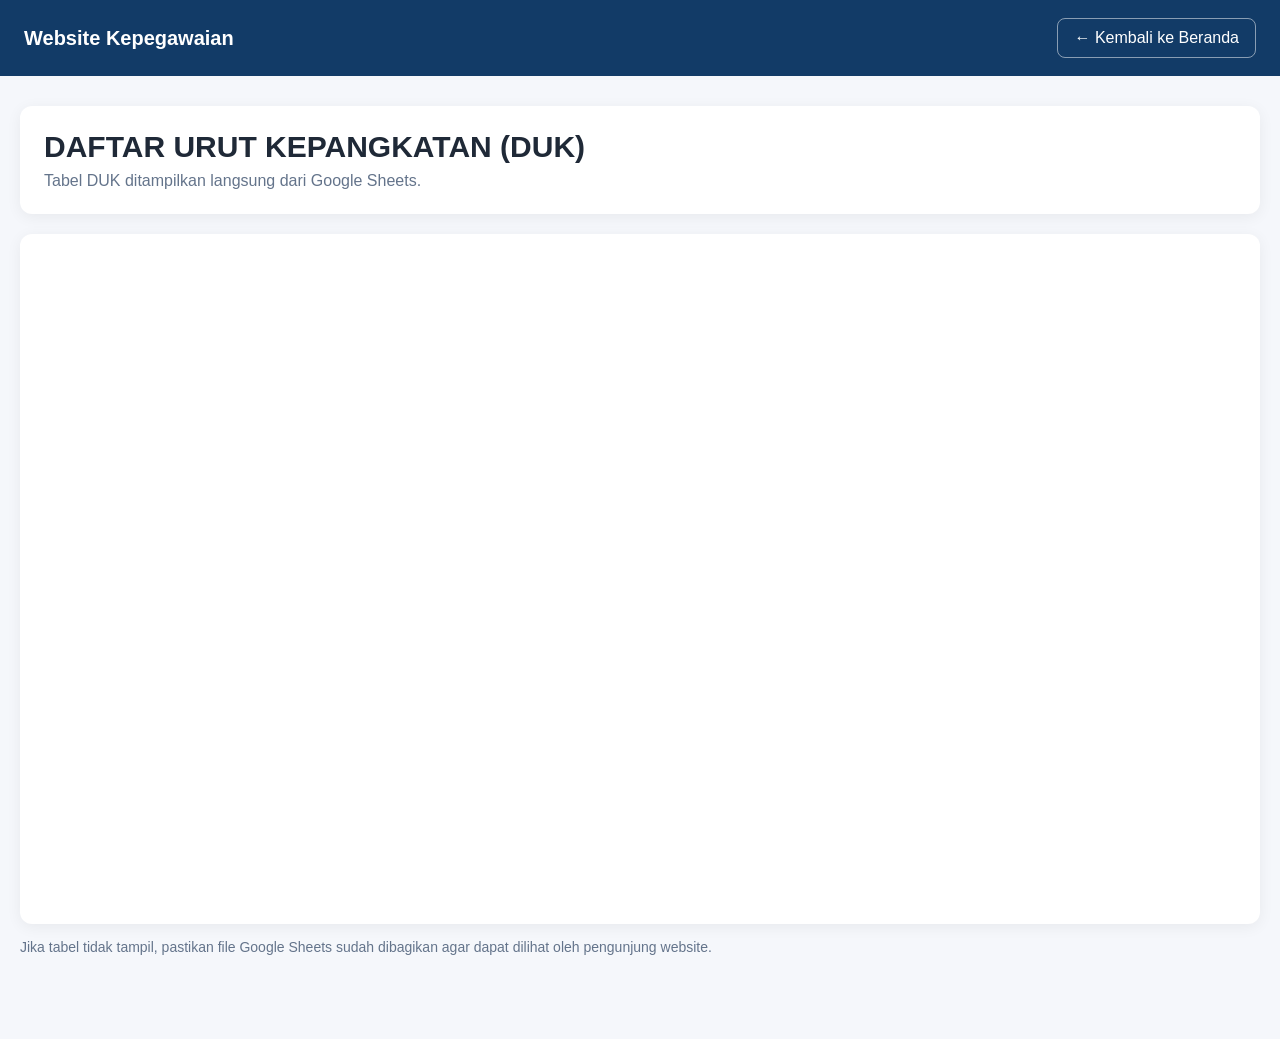
==== public/duk.html @ 28e52ddd "Add files via upload" ====
<!DOCTYPE html>
<html lang="id">
<head>
  <meta charset="UTF-8">
  <meta name="viewport" content="width=device-width, initial-scale=1.0">
  <meta name="description" content="Daftar Urut Kepangkatan (DUK)">
  <title>Daftar Urut Kepangkatan (DUK)</title>
  <style>
    * { box-sizing: border-box; }
    body {
      margin: 0;
      font-family: Arial, Helvetica, sans-serif;
      background: #f5f7fb;
      color: #1f2937;
    }
    header {
      background: #123b67;
      color: white;
      padding: 18px 24px;
    }
    .header-inner {
      max-width: 1400px;
      margin: auto;
      display: flex;
      align-items: center;
      justify-content: space-between;
      gap: 20px;
    }
    .brand {
      font-size: 20px;
      font-weight: 700;
    }
    .back {
      color: white;
      text-decoration: none;
      padding: 10px 16px;
      border: 1px solid rgba(255,255,255,.5);
      border-radius: 8px;
    }
    main {
      max-width: 1400px;
      margin: 30px auto;
      padding: 0 20px 40px;
    }
    .title {
      background: white;
      border-radius: 12px;
      padding: 24px;
      margin-bottom: 20px;
      box-shadow: 0 3px 15px rgba(0,0,0,.06);
    }
    h1 {
      margin: 0 0 8px;
      font-size: 30px;
    }
    .title p {
      margin: 0;
      color: #64748b;
    }
    .sheet {
      background: white;
      border-radius: 12px;
      padding: 10px;
      box-shadow: 0 3px 15px rgba(0,0,0,.06);
      overflow: hidden;
    }
    iframe {
      display: block;
      width: 100%;
      height: calc(100vh - 230px);
      min-height: 650px;
      border: 0;
    }
    .notice {
      margin-top: 15px;
      font-size: 14px;
      color: #64748b;
    }
  </style>
</head>
<body>
  <header>
    <div class="header-inner">
      <div class="brand">Website Kepegawaian</div>
      <a class="back" href="index.html">← Kembali ke Beranda</a>
    </div>
  </header>

  <main>
    <section class="title">
      <h1>DAFTAR URUT KEPANGKATAN (DUK)</h1>
      <p>Tabel DUK ditampilkan langsung dari Google Sheets.</p>
    </section>

    <section class="sheet">
      <iframe
        src="https://docs.google.com/spreadsheets/d/1XnYOJeYaA2O5eQEli3tSc2nnr5SPo4yf6PP1X-BtFCE/edit?gid=1743467230#gid=1743467230"
        title="Tabel Lengkap Daftar Urut Kepangkatan (DUK)"
        loading="lazy">
      </iframe>
    </section>

    <p class="notice">
      Jika tabel tidak tampil, pastikan file Google Sheets sudah dibagikan
      agar dapat dilihat oleh pengunjung website.
    </p>
  </main>
</body>
</html>
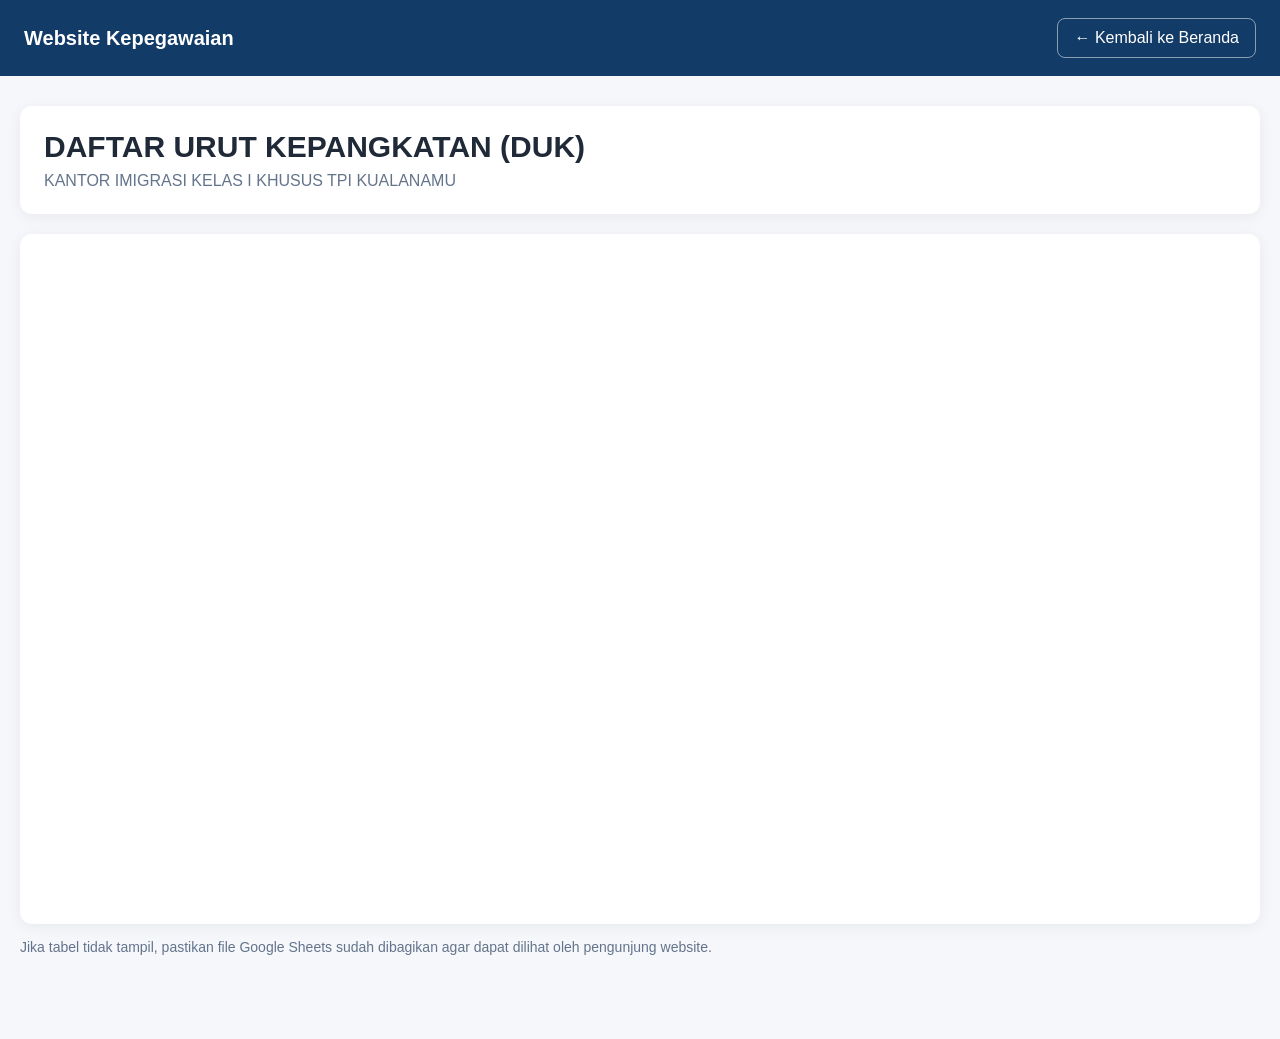
==== commit a557c7b6: "Update DUK description in duk.html" ====
--- a/public/duk.html
+++ b/public/duk.html
@@ -89,7 +89,7 @@
   <main>
     <section class="title">
       <h1>DAFTAR URUT KEPANGKATAN (DUK)</h1>
-      <p>Tabel DUK ditampilkan langsung dari Google Sheets.</p>
+      <p>KANTOR IMIGRASI KELAS I KHUSUS TPI KUALANAMU</p>
     </section>
 
     <section class="sheet">
